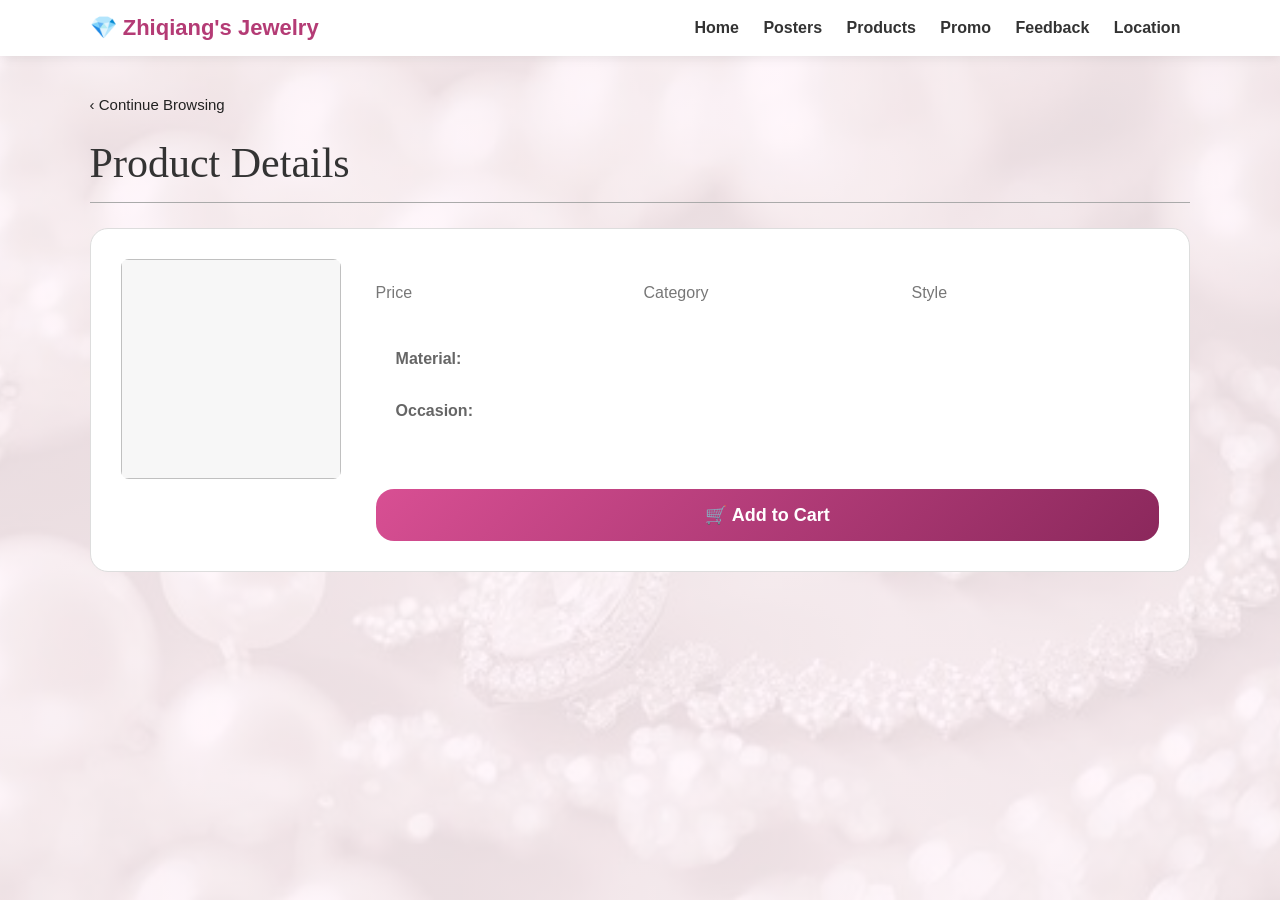
==== details.html @ ca7e96bb "Add files via upload" ====
<!DOCTYPE html>
<html lang="en">
<head>
<meta charset="UTF-8">
<title>Product Details</title>
<link rel="stylesheet" href="style.css">
</head>

<body>

<header class="topbar">
  <div class="logo">💎 Zhiqiang's Jewelry</div>
  <nav>
    <a href="index.html">Home</a>
    <a href="poster.html">Posters</a>
    <a href="product.html">Products</a>
    <a href="promo.html">Promo</a>
    <a href="feedback.html">Feedback</a>
    <a href="location.html">Location</a>
  </nav>
</header>

<section class="checkout-page">

  <a href="product.html" class="continue-link">‹ Continue Browsing</a>

  <h1>Product Details</h1>

  <div class="checkout-item product-detail-card">

    <img id="detailImage" class="checkout-img">

    <div class="checkout-info">
      <h3 id="detailName"></h3>

      <p id="detailDescription"></p>

      <div class="checkout-row">
        <div>
          <span>Price</span>
          <b id="detailPrice"></b>
        </div>

        <div>
          <span>Category</span>
          <b id="detailCategory"></b>
        </div>

        <div>
          <span>Style</span>
          <b id="detailStyle"></b>
        </div>
      </div>

      <div class="order-item-content show">
        <p><b>Material:</b> <span id="detailMaterial"></span></p>
        <p><b>Occasion:</b> <span id="detailOccasion"></span></p>
      </div>

      <button id="detailCart" class="checkout">
        🛒 Add to Cart
      </button>
    </div>

  </div>

</section>

<script src="script.js"></script>

</body>
</html>
---- style.css ----
* { box-sizing: border-box; margin: 0; padding: 0; }
body { font-family: Arial, sans-serif; background: #fff7fb; color: #333; }
.topbar { position: sticky; top: 0; z-index: 10; display: flex; justify-content: space-between; align-items: center; padding: 15px 7%; background: white; box-shadow: 0 2px 10px rgba(0,0,0,.08); }
.logo { font-weight: bold; font-size: 22px; color: #b43b75; }
nav a { margin: 0 10px; text-decoration: none; color: #333; font-weight: 600; }
nav a:hover { color: #b43b75; }
.cart-btn, .shop-now, .checkout, .map-link { border: none; background: #d84f93; color: white; padding: 12px 18px; border-radius: 25px; cursor: pointer; text-decoration: none; display: inline-block; font-weight: bold; }
.hero { min-height: 78vh; display: flex; align-items: center; justify-content: center; text-align: center; background: linear-gradient(rgba(255,214,235,.8), rgba(255,255,255,.8)), url('https://images.unsplash.com/photo-1515562141207-7a88fb7ce338?auto=format&fit=crop&w=1600&q=80'); background-size: cover; background-position: center; }
.hero h1 { font-size: clamp(36px, 7vw, 72px); color: #8b285c; margin-bottom: 15px; }
.hero p { font-size: 20px; margin-bottom: 25px; }
.notice { margin: 35px auto; max-width: 900px; text-align: center; padding: 25px; background: #fff; border: 3px dashed #d84f93; border-radius: 20px; }
.section { padding: 55px 7%; text-align: center; }
/* Only for poster page */
.poster-section,
.product-only-section,
.promo,
.location,
.feedback-section{
padding-top:0 !important;
margin-top:0;
}
.section h2 { color: #8b285c; font-size: 34px; margin-bottom: 10px; }
.subtitle { margin-bottom: 25px; }
.products { display: grid; grid-template-columns: repeat(auto-fit, minmax(230px, 1fr)); gap: 25px; }
.card { background: white; border-radius: 22px; overflow: hidden; box-shadow: 0 8px 25px rgba(0,0,0,.10); transition: .2s; position: relative; }
.card:hover { transform: translateY(-5px); }
.card img { width: 100%; height: 230px; object-fit: cover; }
.card-content { padding: 18px; }
.badge { position: absolute; top: 12px; left: 12px; background: #ffcc00; color: #333; padding: 7px 12px; border-radius: 15px; font-weight: bold; }
.price { color: #d84f93; font-size: 22px; font-weight: bold; margin: 10px 0; }
.old-price { text-decoration: line-through; color: gray; margin-left: 8px; font-size: 14px; }
.add-btn { background: #8b285c; color: white; border: none; padding: 11px 18px; border-radius: 18px; cursor: pointer; width: 100%; font-weight: bold; }
.promo { background: #ffe3f0; border-top: 1px solid #ffd1e6; border-bottom: 1px solid #ffd1e6; }
.reviews { display: grid; grid-template-columns: repeat(auto-fit, minmax(240px, 1fr)); gap: 20px; margin: 25px 0; }
.review { background: white; padding: 25px; border-radius: 18px; box-shadow: 0 6px 18px rgba(0,0,0,.08); line-height: 1.6; }
.qr-box { margin: 35px auto 0; background: white; padding: 25px; border-radius: 20px; max-width: 360px; box-shadow: 0 6px 18px rgba(0,0,0,.08); }
.qr-box img { width: 240px; max-width: 100%; margin: 15px 0; }
.location { background: white; }
/* CART PANEL */

.cart-panel{
position:fixed;
right:-430px;
top:90px;
width:400px;
max-width:95vw;
height:calc(100vh - 90px);

background:
linear-gradient(
180deg,
#ffffff,
#fff0f7
);

z-index:2000;

padding:25px;

box-shadow:
-8px 0 30px rgba(0,0,0,.25);

transition:.35s ease;

overflow-y:auto;

border-radius:
25px 0 0 25px;

}

.cart-panel.open{

right:0;

}

/* Close button */

.close{

float:right;

font-size:32px;

border:none;

background:none;

cursor:pointer;

color:#8b285c;

font-weight:bold;

}

/* Cart title */

.cart-panel h2{

color:#8b285c;

margin-bottom:20px;

font-size:28px;

}

/* Product card */

.cart-item{

background:white;

padding:14px;

border-radius:18px;

margin-bottom:14px;

box-shadow:
0 5px 15px rgba(0,0,0,.08);

display:flex;

justify-content:space-between;

align-items:center;

gap:12px;

}

/* remove */

.remove{

border:none;

background:#ffe1ec;

color:#b00045;

padding:8px 12px;

border-radius:999px;

cursor:pointer;

font-weight:bold;

transition:.2s;

}

.remove:hover{

background:#ffbfd6;

transform:scale(1.05);

}

/* student */

.student-label{

display:block;

margin:20px 0;

padding:14px;

background:white;

border-radius:15px;

box-shadow:
0 4px 12px rgba(0,0,0,.06);

}

/* total summary */

.summary{

background:white;

padding:18px;

border-radius:20px;

margin:18px 0;

box-shadow:
0 6px 18px rgba(0,0,0,.08);

line-height:2;

}

.summary h3{

color:#d84f93;

font-size:24px;

margin-top:8px;

}

/* form */

.cart-panel input{

width:100%;

padding:12px;

margin:10px 0;

border:1px solid #ddd;

border-radius:12px;

outline:none;

}

.cart-panel input:focus{

border-color:#d84f93;

box-shadow:
0 0 8px rgba(216,79,147,.2);

}

/* order button */

.checkout{

width:100%;

margin-top:12px;

border:none;

background:
linear-gradient(
135deg,
#d84f93,
#8b285c
);

color:white;

padding:14px;

border-radius:18px;

font-weight:bold;

font-size:16px;

cursor:pointer;

transition:.3s;

}

.checkout:hover{

opacity:.95;

transform:
translateY(-2px);

}

/* scrollbar */

.cart-panel::-webkit-scrollbar{

width:8px;

}

.cart-panel::-webkit-scrollbar-thumb{

background:#d84f93;

border-radius:999px;

}

.cart-panel::-webkit-scrollbar-track{

background:#ffeaf4;

}

/* mobile */

@media (max-width:780px){

.topbar{

flex-direction:column;

gap:12px;

}

nav{

display:flex;

flex-wrap:wrap;

justify-content:center;

}

.cart-panel{

width:100%;

border-radius:0;

}

}

/* footer */

footer{

text-align:center;

padding:25px;

background:#8b285c;

color:white;

}

@media (max-width: 780px) { .topbar { flex-direction: column; gap: 12px; } nav { display: flex; flex-wrap: wrap; justify-content: center; } }

.image-editor {
  background: #fff7fb;
}

.image-editor-list {
  display: grid;
  grid-template-columns: repeat(auto-fit, minmax(240px, 1fr));
  gap: 18px;
  margin-top: 25px;
}

.image-edit-card {
  background: white;
  border-radius: 18px;
  padding: 15px;
  box-shadow: 0 8px 20px rgba(0,0,0,0.08);
  display: flex;
  gap: 14px;
  align-items: center;
}

.image-edit-card img {
  width: 90px;
  height: 90px;
  object-fit: cover;
  border-radius: 14px;
}

.image-edit-card input {
  width: 100%;
  margin-top: 8px;
}

.reset-btn {
  margin-top: 22px;
  padding: 12px 20px;
  border: none;
  border-radius: 25px;
  background: #ff4f9a;
  color: white;
  font-weight: bold;
  cursor: pointer;
}

.small-note {
  margin-top: 12px;
  font-size: 14px;
  color: #555;
}

/* Product poster section at the top */
can you put it here 

.poster-section {
  background: white;
}

.poster-slider {
  display:flex;
  gap:20px;

  overflow-x:hidden;

  scroll-snap-type:x mandatory;

  padding:10px 0 20px;

  scrollbar-width:none;
  -ms-overflow-style:none;
}

.poster-slider::-webkit-scrollbar{
display:none;
}

.poster-slider img{
min-width:90%;
max-width:1400px;

height:420px;

object-fit:contain;

background:#d3b3c3;

border-radius:60px;

box-shadow:
0 8px 25px rgba(0,0,0,.10);

scroll-snap-align:center;
}

/* slider bars */

.poster-dots{
display:flex;
justify-content:center;
gap:8px;
margin-top:15px;
}

.poster-dot{

width:28px;
height:6px;

background:#e7b8cf;

border-radius:999px;

transition:.3s;
}

.poster-dot.active{

width:42px;

background:#d84f93;

}

/* mobile */

@media (max-width:768px){

.poster-slider img{

min-width:95%;

height:260px;

border-radius:35px;

}

}

.product-only-section{
scroll-margin-top:90px;
}

html{
scroll-behavior:smooth;
}
/* Chat support */
.chat-button {
  position: fixed;
  right: 22px;
  bottom: 22px;
  z-index: 30;
  border: none;
  background: #d84f93;
  color: white;
  padding: 14px 18px;
  border-radius: 30px;
  box-shadow: 0 8px 22px rgba(0,0,0,.2);
  font-weight: bold;
  cursor: pointer;
}
.chat-box {
  display: none;
  position: fixed;
  right: 22px;
  bottom: 80px;
  width: 330px;
  max-width: 92vw;
  background: white;
  border-radius: 18px;
  box-shadow: 0 8px 30px rgba(0,0,0,.25);
  overflow: hidden;
  z-index: 31;
}
.chat-box.open { display: block; }
.chat-header {
  background: #8b285c;
  color: white;
  padding: 14px;
  font-weight: bold;
  display: flex;
  justify-content: space-between;
  align-items: center;
}
.chat-header button { background: none; border: none; color: white; font-size: 24px; cursor: pointer; }
.chat-messages{
  padding:14px;
  height:260px;
  max-height:260px;
  overflow-y:scroll;
  overflow-x:hidden;
  background:#fff7fb;
  scroll-behavior:smooth;
}

/* scrollbar design */
.chat-messages::-webkit-scrollbar{
  width:8px;
}

.chat-messages::-webkit-scrollbar-track{
  background:#ffeaf4;
}

.chat-messages::-webkit-scrollbar-thumb{
  background:#d84f93;
  border-radius:20px;
}

.chat-messages::-webkit-scrollbar-thumb:hover{
background:#b43b75;
}

.bot-message{

background:white;

color:#333;

padding:12px 15px;

border-radius:
18px 18px 18px 6px;

margin-bottom:12px;

max-width:85%;

width:fit-content;

box-shadow:
0 4px 12px rgba(0,0,0,.08);

line-height:1.5;

animation:fadeChat .3s;

}

.user-message{

background:#d84f93;

color:white;

padding:12px 15px;

border-radius:
18px 18px 6px 18px;

margin-left:auto;

margin-bottom:12px;

max-width:85%;

width:fit-content;

box-shadow:
0 4px 12px rgba(0,0,0,.08);

line-height:1.5;

animation:fadeChat .3s;

}

@keyframes fadeChat{

from{

opacity:0;

transform:
translateY(8px);

}

to{

opacity:1;

transform:
translateY(0);

}

}
.chat-input-row { display: flex; gap: 8px; padding: 12px; }
.chat-input-row input { flex: 1; padding: 10px; border: 1px solid #ddd; border-radius: 12px; }
.chat-input-row button { border: none; background: #8b285c; color: white; border-radius: 12px; padding: 10px 12px; cursor: pointer; }

@media (max-width: 780px) {
  .poster-slider img { min-width: 100%; height: 240px; }
}
.product-page-header {
  background: linear-gradient(135deg, #ffe3f0, #ffffff);
  padding-top: 70px;
  padding-bottom: 25px;
}
.product-page-header h1 {
  color: #8b285c;
  font-size: clamp(34px, 6vw, 58px);
}

.product-link {
  text-decoration: none;
  color: inherit;
  display: block;
}

.product-link .card {
  cursor: pointer;
}

.product-link .card:hover {
  transform: translateY(-6px);
}

.view-products {
  display: inline-block;
  margin-top: 10px;
  padding: 10px 16px;
  border-radius: 999px;
  background: #ff5fa2;
  color: white;
  font-weight: 700;
}


.map-card {
  max-width: 950px;
  margin: 22px auto 0;
  background: #fff7fb;
  border-radius: 24px;
  padding: 18px;
  box-shadow: 0 10px 25px rgba(216, 79, 147, 0.15);

  display:flex;
  justify-content:center;
  align-items:center;
}

.map-card a{
  display:flex;
  justify-content:center;
  width:100%;
}

.map-card img{
  width:100%;
  max-width:550px;
  border-radius:20px;
  display:block;
}

.map-card-text {
  text-align: left;
}

.map-card-text h3 {
  color: #7a244d;
  margin-top: 0;
}

@media (max-width: 760px) {
  .map-card {
    grid-template-columns: 1fr;
  }
  .map-card-text {
    text-align: center;
  }
}
.poster-slider img{
cursor:pointer;
}

.product-popup{

display:none;

position:fixed;

inset:0;

background:
rgba(0,0,0,.5);

z-index:999;

justify-content:center;

align-items:center;

}

.product-popup.show{

display:flex;

}

.product-popup{

display:none;

position:fixed;

top:0;
left:0;

width:100%;
height:100%;

background:rgba(0,0,0,.55);

z-index:9999;

justify-content:center;

align-items:center;

padding:20px;

}

.product-popup.show{

display:flex;

}

.popup-box{

background:white;

width:90%;

max-width:420px;

max-height:90vh;

overflow-y:auto;

padding:25px;

border-radius:30px;

text-align:center;

position:relative;

box-shadow:
0 10px 35px rgba(0,0,0,.25);

animation:popupShow .25s;

}

.popup-box img{

width:100%;

height:250px;

object-fit:contain;

background:#fff7fb;

border-radius:20px;

}

.popup-close{

position:absolute;

top:8px;

right:15px;

border:none;

background:none;

font-size:35px;

cursor:pointer;

}

#popupName{

margin-top:15px;

color:#8b285c;

}

#popupPrice{

font-size:22px;

font-weight:bold;

color:#d84f93;

margin:12px 0;

}

.popup-btn{

display:inline-block;

padding:12px 22px;

background:#d84f93;

color:white;

border-radius:999px;

text-decoration:none;

font-weight:bold;

}
/* Make all pages header spacing same as Home */

body{
margin:0;
padding:0;
}

.topbar{
position:sticky;
top:0;
left:0;
width:100%;

padding:15px 7%;

display:flex;
justify-content:space-between;
align-items:center;

z-index:1000;

background:white;

box-shadow:
0 2px 10px rgba(0,0,0,.08);
}

/* Add page spacing under header */

.page-header-space{
height:80px;
}
.view-all-wrap{
margin-top:35px;
text-align:center;
}

.view-all-btn{

display:inline-block;

padding:14px 28px;

background:#d84f93;

color:white;

text-decoration:none;

font-weight:bold;

border-radius:999px;

transition:.3s;
}

.view-all-btn:hover{

transform:translateY(-3px);

background:#b43b75;

}
.popup-add-btn{

width:100%;

padding:12px;

border:none;

background:#8b285c;

color:white;

font-weight:bold;

border-radius:999px;

cursor:pointer;

margin-top:15px;

}

.popup-add-btn:hover{

opacity:.9;

}
.cart-panel{
  top:90px;
  height:calc(100vh - 90px);
  padding-top:30px;
}
/* Background image for all pages */

body{

background-image:
linear-gradient(
rgba(255,245,250,.88),
rgba(255,245,250,.88)
),

url("assets/background/1.1.jpeg");

background-size:cover;

background-position:center;

background-repeat:no-repeat;

background-attachment:fixed;

}
.product-info{

margin-top:30px;

max-width:750px;

margin-left:auto;
margin-right:auto;

text-align:left;

}

.product-slogan{

font-size:28px;

font-weight:bold;

color:#8b285c;

text-align:center;

margin-bottom:25px;

}

.detail-box{

background:white;

padding:30px;

border-radius:25px;

box-shadow:
0 8px 25px rgba(0,0,0,.08);

line-height:2;

margin-bottom:25px;

}

.detail-box h3{

color:#d84f93;

margin-top:20px;

margin-bottom:10px;

padding-bottom:8px;

border-bottom:
2px solid #ffe3f0;

}

.detail-box p{

color:#444;

font-size:16px;

}
.quick-options{

display:grid;

grid-template-columns:
repeat(2,1fr);

gap:10px;

margin-top:12px;

}

.quick-options button{

border:none;

background:white;

color:#8b285c;

padding:12px;

border-radius:16px;

font-weight:bold;

cursor:pointer;

font-size:13px;

text-align:center;

box-shadow:
0 4px 12px rgba(0,0,0,.08);

border:1px solid #ffd1e6;

transition:.2s;

min-height:60px;

display:flex;

justify-content:center;

align-items:center;

}

.quick-options button:hover{

background:#ffe3f0;

transform:translateY(-2px);

}

@media(max-width:480px){

.quick-options{

grid-template-columns:1fr;

}

}
@keyframes popupShow{

from{

opacity:0;

transform:scale(.9);

}

to{

opacity:1;

transform:scale(1);

}

}
.order-box{
display:grid;

grid-template-columns:
2fr 1fr;

gap:30px;

max-width:1300px;

margin:auto;

align-items:start;
}

.order-product,
.order-form{
background:white;
padding:30px;
border-radius:25px;
box-shadow:0 8px 25px rgba(0,0,0,.08);
}

.order-product > img{

width:250px;

height:250px;

object-fit:contain;

background:#fff7fb;

border-radius:20px;

margin:0 auto 20px;

display:block;

}

.order-form input,
.order-form select{
width:100%;
padding:13px;
margin:10px 0;
border:1px solid #ddd;
border-radius:12px;
}

.order-summary{
background:#fff7fb;
padding:18px;
border-radius:18px;
margin:20px 0;
line-height:2;
}

@media(max-width:768px){
.order-box{
grid-template-columns:1fr;
}
}
.payment-options{
display:grid;
grid-template-columns:repeat(2,1fr);
gap:15px;
margin-top:15px;
}

.payment-card{
background:white;
border:2px solid #eee;
border-radius:20px;
padding:15px;
cursor:pointer;
text-align:center;
transition:.3s;
}

.payment-card:hover{
transform:translateY(-3px);
border-color:#d84f93;
}

.payment-card.active{
border:3px solid #d84f93;
background:#fff0f7;
}

.payment-card img{
width:60px;
height:60px;
object-fit:contain;
margin-bottom:10px;
}
.order-item{

background:white;

border-radius:18px;

margin-bottom:15px;

overflow:hidden;

box-shadow:
0 4px 12px rgba(0,0,0,.08);

}

.order-item-header{

padding:15px 20px;

cursor:pointer;

display:flex;

justify-content:space-between;

align-items:center;

background:#fff7fb;

font-weight:bold;

}

.order-item-content{

display:none;

padding:20px;

text-align:left;

}

.order-item-content.show{

display:block;

}

.order-item-image{

width:120px;

height:120px;

object-fit:contain;

display:block;

margin-bottom:15px;

}
.order-item{

background:white;

border-radius:18px;

margin-bottom:15px;

overflow:hidden;

box-shadow:0 4px 12px rgba(0,0,0,.08);

}

.order-item-header{

display:flex;

align-items:center;

gap:15px;

padding:15px;

cursor:pointer;

background:#fff7fb;

}

.order-item-header{

display:flex;

align-items:center;

gap:10px;

padding:12px 15px;

cursor:pointer;

background:#fff7fb;

}

.order-thumb-info b{

font-size:15px;

}

.order-thumb-info p{

font-size:13px;

margin-top:3px;

}

.order-thumb-info{

flex:1;

text-align:left;

}

.order-thumb-info p{

margin-top:5px;

color:#d84f93;

font-weight:bold;

}

.order-item-content{

display:none;

padding:20px;

text-align:left;

}

.order-item-content.show{

display:block;

}

.order-item-image{

width:220px;

max-width:100%;

display:block;

margin:0 auto 15px;

object-fit:contain;

}
.order-page h1{
display:inline-block;
padding:18px 45px;
margin-bottom:35px;

background:
linear-gradient(135deg,#d84f93,#8b285c);

color:white;
font-size:42px;
font-weight:bold;
letter-spacing:1px;

border-radius:999px;

box-shadow:
0 10px 25px rgba(216,79,147,.35);

position:relative;
}

.order-page h1::before{
content:"💎";
margin-right:12px;
}

.order-page h1::after{
content:"";
position:absolute;
left:50%;
bottom:-12px;
transform:translateX(-50%);
width:80px;
height:5px;
background:#ffd1e6;
border-radius:999px;
}
/* =========================
   CHECKOUT PAGE DESIGN
========================= */

.order-product,
.order-form{

background:white;

padding:30px;

border-radius:30px;

box-shadow:
0 12px 35px rgba(0,0,0,.08);

border:2px solid #ffe3f0;

position:relative;

overflow:hidden;

}

/* Top decoration */

.order-product::before,
.order-form::before{

content:"";

position:absolute;

top:0;
left:0;

width:100%;
height:8px;

background:
linear-gradient(
90deg,
#d84f93,
#8b285c
);

}

/* Section titles */

.order-product h2,
.order-form h2{

background:
linear-gradient(
135deg,
#d84f93,
#8b285c
);

color:white;

padding:12px 20px;

border-radius:15px;

display:inline-block;

font-size:22px;

margin-bottom:20px;

box-shadow:
0 5px 15px rgba(216,79,147,.25);

}

/* Customer form */

.order-form input,
.order-form select{

width:100%;

padding:14px;

margin:12px 0;

border:2px solid #ffe3f0;

border-radius:15px;

font-size:15px;

transition:.3s;

}

.order-form input:focus,
.order-form select:focus{

outline:none;

border-color:#d84f93;

box-shadow:
0 0 10px rgba(216,79,147,.2);

}

/* Total box */

.order-summary{

background:
linear-gradient(
135deg,
#fff7fb,
#ffeaf4
);

padding:20px;

border-radius:20px;

margin-top:20px;

border:2px dashed #d84f93;

line-height:2;

}

.order-summary h2{

margin-top:15px;

font-size:28px;

}

/* Place Order button */

.checkout{

background:
linear-gradient(
135deg,
#d84f93,
#8b285c
);

color:white;

font-size:18px;

font-weight:bold;

padding:15px;

border:none;

border-radius:18px;

width:100%;

margin-top:20px;

cursor:pointer;

transition:.3s;

}

.checkout:hover{

transform:
translateY(-3px);

box-shadow:
0 10px 20px rgba(216,79,147,.3);

}
.order-thumb{

width:45px !important;

height:45px !important;

object-fit:contain !important;

background:white;

border-radius:8px;

padding:2px;

flex-shrink:0;

}
.details-btn{
margin-top:10px;
border:none;
background:none;
color:#d84f93;
font-weight:bold;
cursor:pointer;
}

.order-item-content{
display:none;
margin-top:12px;
line-height:1.7;
color:#444;
}

.order-item-content.show{
display:block;
}
.order-box{
  display:grid;
  grid-template-columns:3fr 1.3fr;
  gap:40px;
  max-width:1400px;
  margin:auto;
  align-items:start;
}

.order-item{
  display:flex;
  align-items:flex-start;
  gap:20px;
  padding:22px;
  margin-bottom:18px;
  background:white;
  border-radius:18px;
  border:1px solid #eee;
  box-shadow:none;
}

.order-thumb{
  width:100px !important;
  height:100px !important;
  object-fit:contain !important;
  background:#fff7fb;
  border-radius:14px;
  padding:6px;
}

.order-thumb-info{
  flex:1;
  text-align:left;
}

.order-form{
  position:sticky;
  top:110px;
}

.details-btn{
  margin-top:10px;
  padding:8px 14px;
  background:#d84f93;
  color:white;
  border:none;
  border-radius:999px;
  cursor:pointer;
  font-weight:bold;
}
.checkout-page{
max-width:1400px;
margin:auto;
padding:40px 7%;
}

.continue-link{
text-decoration:none;
color:#222;
font-size:15px;
}

.checkout-page h1{
font-size:42px;
font-family:Georgia,serif;
font-weight:400;
margin:25px 0;
border-bottom:1px solid #aaa;
padding-bottom:15px;
}

.checkout-layout{
display:grid;
grid-template-columns:2fr 1fr;
gap:60px;
align-items:start;
}

.checkout-item{
display:flex;
gap:35px;
padding:30px 0;
border-bottom:1px solid #bbb;
}

.checkout-img{
width:170px;
height:170px;
object-fit:contain;
background:#f7f7f7;
border-radius:8px;
}

.checkout-info{
flex:1;
text-align:left;
}

.checkout-info h3{
font-size:22px;
margin-bottom:10px;
}

.checkout-info p{
color:#666;
margin-bottom:25px;
}

.checkout-row{
display:grid;
grid-template-columns:1fr 1fr 1fr;
gap:20px;
margin-bottom:15px;
}

.checkout-row span{
display:block;
color:#777;
margin-bottom:8px;
}

.checkout-row b{
font-size:20px;
}

.summary-card{
background:white;
padding:30px;
border:1px solid #ddd;
border-radius:12px;
position:sticky;
top:100px;
}

.summary-card h2{
font-family:Georgia,serif;
font-weight:400;
font-size:30px;
margin-bottom:25px;
}

.summary-card p,
.summary-card h3{
display:flex;
justify-content:space-between;
margin:14px 0;
}

.summary-card input{
width:100%;
padding:13px;
margin:8px 0;
border:1px solid #ddd;
border-radius:8px;
}

.student-check{
display:block;
margin:15px 0;
}

.details-btn{
background:none;
border:none;
color:#d84f93;
font-weight:bold;
cursor:pointer;
}

.order-item-content{
display:none;
margin-top:15px;
line-height:1.7;
}

.order-item-content.show{
display:block;
}

.payment-options{
display:grid;
grid-template-columns:repeat(2,1fr);
gap:12px;
margin:15px 0;
}

.payment-card{
border:1px solid #ddd;
border-radius:12px;
padding:12px;
text-align:center;
cursor:pointer;
}

.payment-card.active{
border:3px solid #d84f93;
background:#fff0f7;
}

.payment-card img{
width:45px;
height:45px;
object-fit:contain;
}

.small-text{
font-size:13px;
text-align:center;
color:#777;
margin-top:18px;
}

.help-card{
margin-top:30px;
padding-top:20px;
border-top:1px solid #aaa;
}

.help-card p{
margin:15px 0;
}

@media(max-width:900px){
.checkout-layout{
grid-template-columns:1fr;
}

.summary-card{
position:static;
}

.checkout-item{
flex-direction:column;
}
}
.qty-box{

display:flex;

align-items:center;

gap:10px;

margin-top:5px;

}

.qty-box button{

width:30px;

height:30px;

border:none;

background:#d84f93;

color:white;

font-size:18px;

font-weight:bold;

border-radius:50%;

cursor:pointer;

}

.qty-box span{

min-width:20px;

text-align:center;

font-weight:bold;

}

/* ========================= */
/* FEEDBACK PAGE */
/* ========================= */

.feedback-page{
    min-height:80vh;
    display:flex;
    justify-content:center;
    align-items:center;
    padding:40px 20px;
}

.feedback-box{
    width:100%;
    max-width:800px;
    background:rgba(255,255,255,0.95);
    padding:30px;
    border-radius:15px;
    box-shadow:0 5px 20px rgba(0,0,0,.15);
}

.feedback-box h1{
    text-align:center;
    margin-bottom:10px;
}

.feedback-box p{
    text-align:center;
    color:#666;
    margin-bottom:25px;
}

.feedback-box label{
    display:block;
    margin-top:15px;
    font-weight:bold;
}

.feedback-box input,
.feedback-box select,
.feedback-box textarea{
    width:100%;
    padding:12px;
    margin-top:5px;
    border:1px solid #ddd;
    border-radius:8px;
    box-sizing:border-box;
    font-size:14px;
}

.feedback-box textarea{
    resize:vertical;
}

.feedback-box button{
    width:100%;
    margin-top:25px;
    padding:14px;
    border:none;
    border-radius:8px;
    background:#d4af37;
    color:white;
    font-size:16px;
    font-weight:bold;
    cursor:pointer;
    transition:.3s;
}

.feedback-box button:hover{
    background:#b8941f;
    transform:translateY(-2px);
}
/* ========================= */
/* FEEDBACK PAGE */
/* ========================= */

.feedback-page{
    min-height:80vh;
    display:flex;
    justify-content:center;
    align-items:center;
    padding:40px 20px;
}

.feedback-box{
    width:100%;
    max-width:800px;
    background:rgba(255,255,255,0.95);
    padding:30px;
    border-radius:15px;
    box-shadow:0 5px 20px rgba(0,0,0,.15);
}

.feedback-box h1{
    text-align:center;
    margin-bottom:10px;
}

.feedback-box p{
    text-align:center;
    color:#666;
    margin-bottom:25px;
}

.feedback-box label{
    display:block;
    margin-top:15px;
    font-weight:bold;
}

.feedback-box input,
.feedback-box select,
.feedback-box textarea{
    width:100%;
    padding:12px;
    margin-top:5px;
    border:1px solid #ddd;
    border-radius:8px;
    box-sizing:border-box;
    font-size:14px;
}

.feedback-box textarea{
    resize:vertical;
}

.feedback-box button{
    width:100%;
    margin-top:25px;
    padding:14px;
    border:none;
    border-radius:8px;
    background:#d4af37;
    color:white;
    font-size:16px;
    font-weight:bold;
    cursor:pointer;
    transition:.3s;
}

.feedback-box button:hover{
    background:#b8941f;
    transform:translateY(-2px);
}

.feedback-page{
  min-height:80vh;
  padding:40px 20px;
}

.feedback-box,
.reviews-box{
  max-width:800px;
  margin:30px auto;
  background:rgba(255,255,255,0.95);
  padding:30px;
  border-radius:15px;
  box-shadow:0 5px 20px rgba(0,0,0,.15);
}

.feedback-box h1,
.reviews-box h2{
  text-align:center;
}

.feedback-box p{
  text-align:center;
  color:#666;
}

.feedback-box label{
  display:block;
  margin-top:15px;
  font-weight:bold;
}

.feedback-box input,
.feedback-box select,
.feedback-box textarea{
  width:100%;
  padding:12px;
  margin-top:5px;
  border:1px solid #ddd;
  border-radius:8px;
  box-sizing:border-box;
}

.feedback-box button{
  width:100%;
  margin-top:20px;
  padding:14px;
  background:#d4af37;
  color:white;
  border:none;
  border-radius:8px;
  font-size:16px;
  font-weight:bold;
  cursor:pointer;
}

.review-card{
  background:#fff8dc;
  padding:15px;
  margin-top:15px;
  border-radius:10px;
  border-left:5px solid #d4af37;
}

.review-card h3{
  margin:0;
}

.review-card p{
  margin:8px 0;
}
/* FEEDBACK PAGE 3 COLUMN LAYOUT */

.feedback-header{
  text-align:center;
  margin-bottom:30px;
}

.feedback-header h1{
  color:#8b285c;
  font-size:42px;
}

.feedback-layout{
  display:grid;
  grid-template-columns:350px 1fr 1fr;
  gap:25px;
  max-width:1600px;
  margin:auto;
  align-items:start;
}

.reviews-grid{
  display:grid;
  grid-template-columns:1fr 1fr;
  gap:15px;
}

@media(max-width:1000px){

  .feedback-layout{
    grid-template-columns:1fr;
  }

  .reviews-grid{
    grid-template-columns:1fr;
  }

}
/* 3 COLUMN FEEDBACK PAGE */

.feedback-page{
  padding:40px 7%;
}

.feedback-title{
  text-align:center;
  margin-bottom:35px;
}

.feedback-title h1{
  font-size:42px;
  color:#8b285c;
  margin-bottom:10px;
}

.feedback-title p{
  color:#666;
  font-size:17px;
}

.feedback-three-column{
  display:grid;
  grid-template-columns:350px 1fr 1fr;
  gap:25px;
  max-width:1500px;
  margin:auto;
  align-items:start;
}

.feedback-box,
.reviews-column{
  background:white;
  padding:25px;
  border-radius:25px;
  box-shadow:0 8px 25px rgba(0,0,0,.10);
}

.feedback-box h2,
.reviews-column h2{
  color:#8b285c;
  margin-bottom:20px;
  text-align:center;
}

.feedback-box label{
  display:block;
  margin-top:15px;
  font-weight:bold;
}

.feedback-box input,
.feedback-box select,
.feedback-box textarea{
  width:100%;
  padding:12px;
  margin-top:6px;
  border:1px solid #ddd;
  border-radius:12px;
}

.feedback-box button{
  width:100%;
  margin-top:20px;
  padding:14px;
  border:none;
  border-radius:999px;
  background:#d84f93;
  color:white;
  font-size:16px;
  font-weight:bold;
  cursor:pointer;
}

.review-card{
  background:#fff7fb;
  padding:15px;
  border-radius:15px;
  border-left:5px solid #d84f93;
  margin-bottom:15px;
}

.review-card h3{
  color:#8b285c;
  margin-bottom:8px;
}

.review-card p{
  margin:6px 0;
}

@media(max-width:1000px){
  .feedback-three-column{
    grid-template-columns:1fr;
  }
}
.feedback-title{
  text-align:center;
  margin-bottom:35px;
}

.feedback-title h1{
  font-size:48px;
  color:#8b285c;
  margin-bottom:10px;
}

.feedback-title p{
  color:#666;
  font-size:18px;
}
.feedback-page{
  display:block !important;
  padding:40px 7%;
}

.feedback-three-column{
  display:grid;
  grid-template-columns:350px 1fr 1fr;
  gap:25px;
  max-width:1500px;
  margin:auto;
  align-items:start;
}

/* SAME DESIGN AS STUDENT DISCOUNT BOX */

.feedback-box,
.reviews-column,
.feedback-section .review{
  background:rgba(255,255,255,0.85) !important;
  border:3px dashed #d84f93 !important;
  border-radius:25px !important;
  box-shadow:none !important;
}

/* Feedback page box spacing */
.feedback-box,
.reviews-column{
  padding:25px !important;
}

/* Homepage feedback cards */
.feedback-section .review{
  padding:25px !important;
}
/* SEPARATE EACH REVIEW CARD */

.reviews-column{
  background:transparent !important;
  border:none !important;
  box-shadow:none !important;
  padding:0 !important;
}

.review-card{
  background:rgba(255,255,255,0.90) !important;
  border:3px dashed #d84f93 !important;
  border-radius:25px !important;
  padding:20px !important;
  margin-bottom:20px !important;
  box-shadow:none !important;
}

.feedback-box{
  background:rgba(255,255,255,0.90) !important;
  border:3px dashed #d84f93 !important;
  border-radius:25px !important;
  box-shadow:none !important;
}

.delete-review-btn{

  margin-top:10px;

  border:none;

  background:#ff4d6d;

  color:white;

  padding:8px 14px;

  border-radius:999px;

  cursor:pointer;

  font-weight:bold;

}

.delete-review-btn:hover{

  background:#d90429;

}
.product-detail-card{
  background:white;
  border-radius:18px;
  padding:30px;
  border:1px solid #ddd;
}

.product-detail-card .checkout-img{
  width:220px;
  height:220px;
}
.product-detail-card{
  background:white;
  border-radius:18px;
  padding:30px;
  border:1px solid #ddd;
}

.product-detail-card .checkout-img{
  width:220px;
  height:220px;
  object-fit:contain;
}
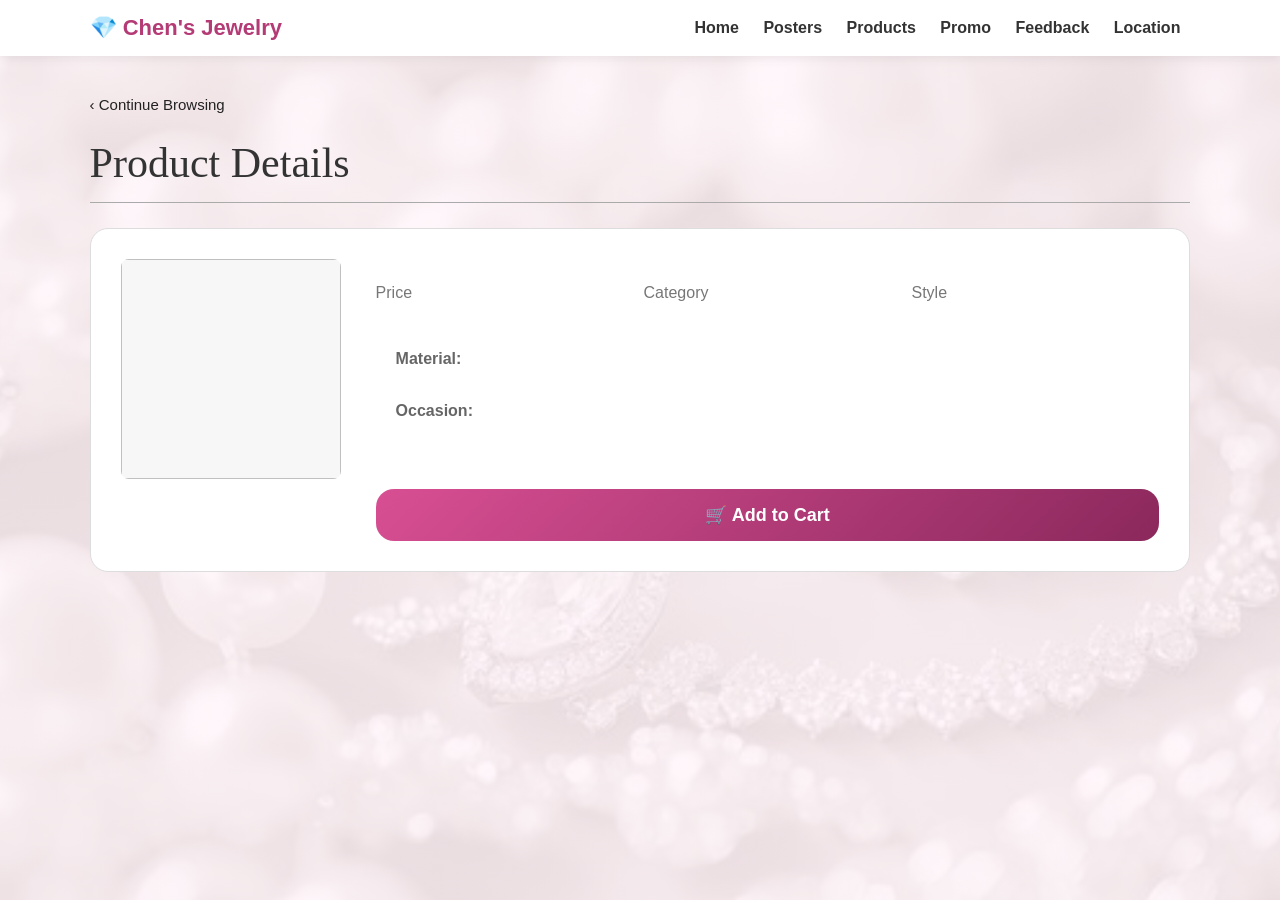
==== commit 064877be: "Merge branch 'main' of https://github.com/mawii03/Jewelry" ====
--- a/details.html
+++ b/details.html
@@ -9,7 +9,7 @@
 <body>
 
 <header class="topbar">
-  <div class="logo">💎 Zhiqiang's Jewelry</div>
+  <div class="logo">💎 Chen's Jewelry</div>
   <nav>
     <a href="index.html">Home</a>
     <a href="poster.html">Posters</a>
--- a/style.css
+++ b/style.css
@@ -2419,3 +2419,89 @@
   height:220px;
   object-fit:contain;
 }
+.qty-box{
+  display:flex;
+  align-items:center;
+  gap:10px;
+  margin-top:8px;
+}
+
+.qty-box button{
+  width:28px;
+  height:28px;
+  border:none;
+  border-radius:50%;
+  cursor:pointer;
+  font-weight:bold;
+}
+
+.qty-box span{
+  min-width:20px;
+  text-align:center;
+}
+
+.product-title-row{
+  display:flex;
+  justify-content:space-between;
+  align-items:center;
+  gap:10px;
+}
+
+.delete-item-btn{
+  border:none;
+  background:#ff4d6d;
+  color:white;
+  width:38px;
+  height:38px;
+  border-radius:50%;
+  cursor:pointer;
+  flex-shrink:0;
+}
+
+.delete-item-btn:hover{
+  background:#d90429;
+}
+/* FIX ORDER PAGE PRODUCT LAYOUT */
+
+.checkout-left{
+  display:flex;
+  flex-direction:column;
+  gap:25px;
+}
+
+.checkout-item{
+  width:100%;
+  position:relative;
+}
+
+.checkout-img{
+  flex-shrink:0;
+}
+
+.product-title-row{
+  display:flex;
+  justify-content:space-between;
+  align-items:flex-start;
+  gap:15px;
+}
+
+.delete-item-btn{
+  border:none;
+  background:#ff4d6d;
+  color:white;
+  width:38px;
+  height:38px;
+  border-radius:50%;
+  cursor:pointer;
+  flex-shrink:0;
+}
+
+.delete-item-btn:hover{
+  background:#d90429;
+}
+.checkout-select{
+  width:22px;
+  height:22px;
+  margin-top:10px;
+  cursor:pointer;
+}
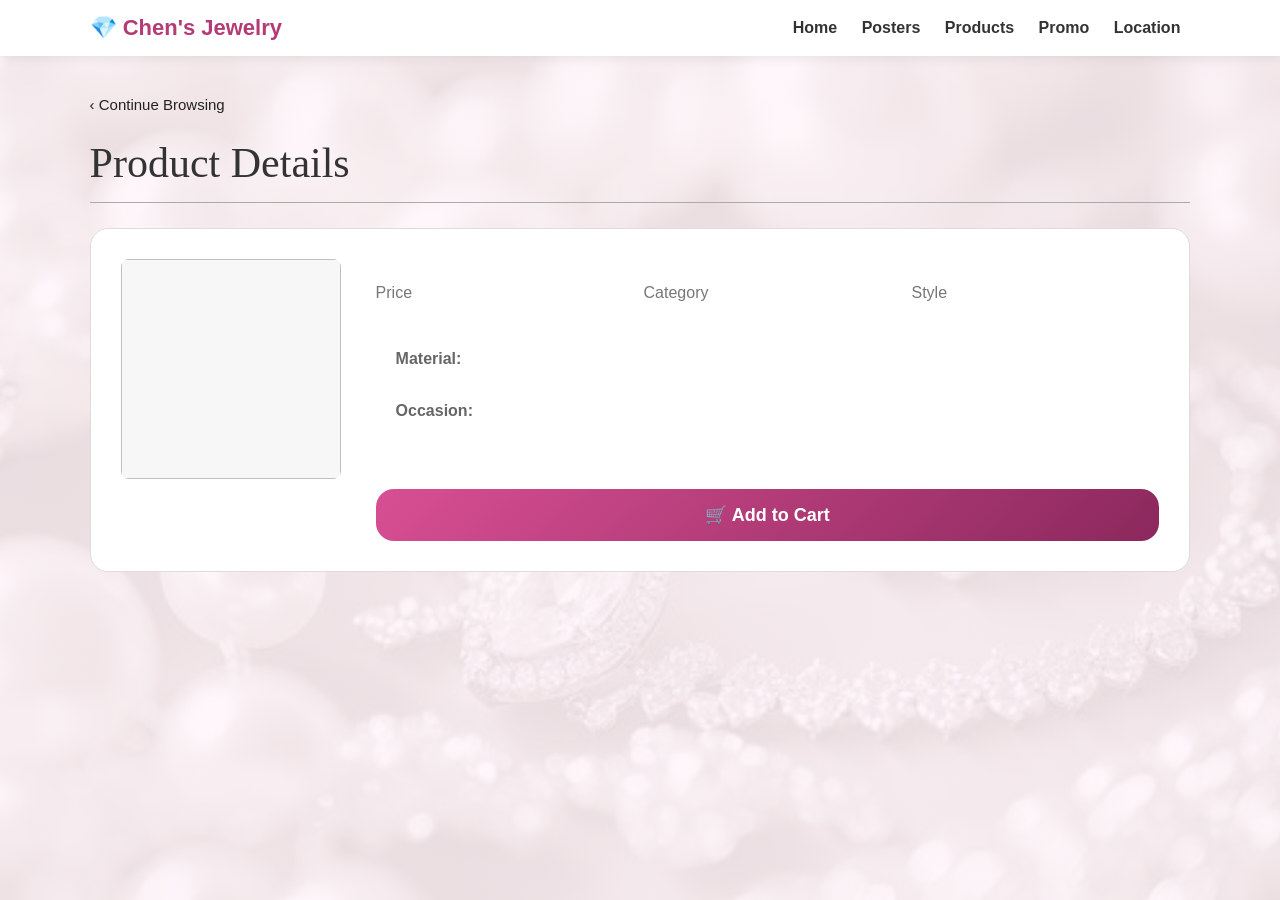
==== commit 15cc2709: "Update details.html" ====
--- a/details.html
+++ b/details.html
@@ -15,7 +15,6 @@
     <a href="poster.html">Posters</a>
     <a href="product.html">Products</a>
     <a href="promo.html">Promo</a>
-    <a href="feedback.html">Feedback</a>
     <a href="location.html">Location</a>
   </nav>
 </header>
@@ -69,4 +68,4 @@
 <script src="script.js"></script>
 
 </body>
-</html>+</html>
--- a/style.css
+++ b/style.css
@@ -2504,4 +2504,77 @@
   height:22px;
   margin-top:10px;
   cursor:pointer;
+}
+.student-order-card{
+  display:flex;
+  align-items:center;
+  gap:12px;
+  padding:14px;
+  margin:18px 0;
+  background:#fff0f7;
+  border:2px dashed #d84f93;
+  border-radius:18px;
+  cursor:pointer;
+}
+
+.student-order-card input{
+  width:18px;
+  height:18px;
+}
+
+.student-order-icon{
+  font-size:28px;
+}
+
+.student-order-card p{
+  margin:3px 0 0;
+  color:#8b285c;
+  font-size:14px;
+}
+.student-discount-verify{
+
+display:flex;
+align-items:center;
+gap:15px;
+
+padding:18px;
+
+background:#fff0f7;
+
+border:3px dashed #d84f93;
+
+border-radius:20px;
+
+cursor:pointer;
+
+margin:20px 0;
+
+transition:.3s;
+
+}
+
+.student-discount-verify:hover{
+
+transform:translateY(-3px);
+
+background:#ffe3f0;
+
+}
+
+.student-verify-icon{
+
+font-size:40px;
+
+}
+.back-link{
+  display:inline-block;
+  margin-bottom:20px;
+  color:#8b285c;
+  text-decoration:none;
+  font-weight:bold;
+  font-size:16px;
+}
+
+.back-link:hover{
+  text-decoration:underline;
 }
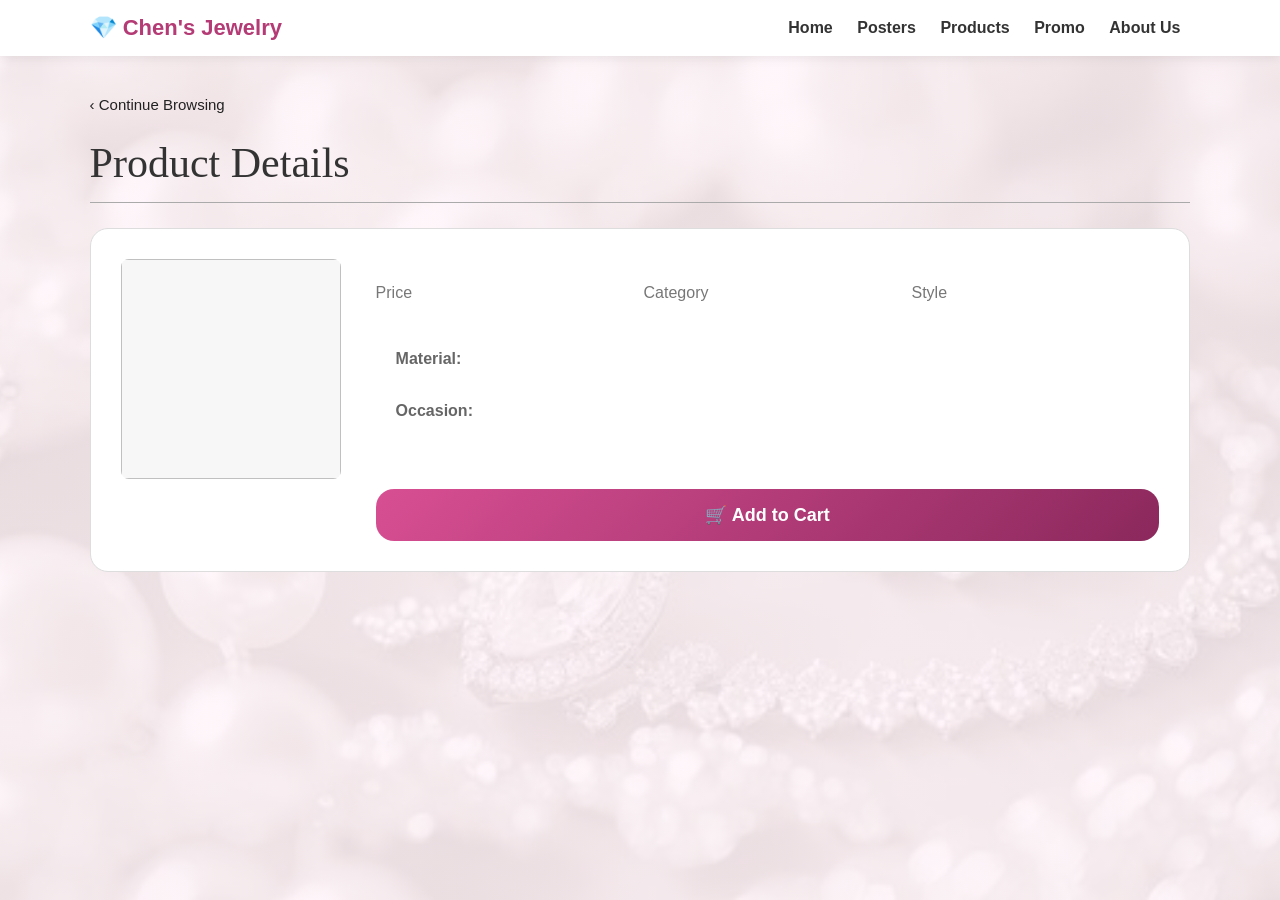
==== commit a4b3a155: "Add files via upload" ====
--- a/details.html
+++ b/details.html
@@ -15,7 +15,8 @@
     <a href="poster.html">Posters</a>
     <a href="product.html">Products</a>
     <a href="promo.html">Promo</a>
-    <a href="location.html">Location</a>
+    <a href="about.html">About Us</a>
+
   </nav>
 </header>
 
@@ -68,4 +69,4 @@
 <script src="script.js"></script>
 
 </body>
-</html>
+</html>
--- a/style.css
+++ b/style.css
@@ -402,7 +402,6 @@
 }
 
 /* Product poster section at the top */
-can you put it here 
 
 .poster-section {
   background: white;
@@ -907,9 +906,6 @@
 
 /* Add page spacing under header */
 
-.page-header-space{
-height:80px;
-}
 .view-all-wrap{
 margin-top:35px;
 text-align:center;
@@ -1707,16 +1703,6 @@
   top:110px;
 }
 
-.details-btn{
-  margin-top:10px;
-  padding:8px 14px;
-  background:#d84f93;
-  color:white;
-  border:none;
-  border-radius:999px;
-  cursor:pointer;
-  font-weight:bold;
-}
 .checkout-page{
 max-width:1400px;
 margin:auto;
@@ -2396,17 +2382,7 @@
   background:#d90429;
 
 }
-.product-detail-card{
-  background:white;
-  border-radius:18px;
-  padding:30px;
-  border:1px solid #ddd;
-}
-
-.product-detail-card .checkout-img{
-  width:220px;
-  height:220px;
-}
+
 .product-detail-card{
   background:white;
   border-radius:18px;
@@ -2577,4 +2553,404 @@
 
 .back-link:hover{
   text-decoration:underline;
+}
+.login-popup{
+  display:none;
+  position:fixed;
+  inset:0;
+  background:rgba(0,0,0,.5);
+  z-index:9999;
+  justify-content:center;
+  align-items:center;
+}
+
+.login-popup.show{
+  display:flex;
+}
+
+.login-box{
+  background:white;
+  width:90%;
+  max-width:400px;
+  padding:30px;
+  border-radius:25px;
+  position:relative;
+  text-align:center;
+}
+
+.login-box input{
+  width:100%;
+  padding:13px;
+  margin:10px 0;
+  border:1px solid #ddd;
+  border-radius:12px;
+}
+
+.login-close{
+  position:absolute;
+  top:10px;
+  right:15px;
+  border:none;
+  background:none;
+  font-size:28px;
+  cursor:pointer;
+}
+
+.login-box span{
+  color:#d84f93;
+  font-weight:bold;
+  cursor:pointer;
+}
+
+#userArea{
+  display:flex;
+  align-items:center;
+  gap:10px;
+}
+
+.profile-badge{
+  background:#fff0f7;
+  color:#8b285c;
+  padding:10px 14px;
+  border-radius:999px;
+  font-weight:bold;
+}
+
+
+.logout-btn{
+  border:none;
+  background:#ffe1ec;
+  color:#8b285c;
+  padding:10px 14px;
+  border-radius:999px;
+  font-weight:bold;
+  cursor:pointer;
+}
+
+.page-header-space{
+height:0;
+}
+
+.about-page{
+max-width:1200px;
+margin:20px auto 50px;
+padding:20px;
+}
+
+.about-page h1{
+text-align:center;
+margin-bottom:30px;
+color:#8b285c;
+}
+
+.about-card{
+background:#fff;
+padding:30px;
+border-radius:25px;
+margin-bottom:25px;
+box-shadow:0 10px 25px rgba(0,0,0,.08);
+}
+
+.about-card h2{
+margin-bottom:15px;
+color:#8b285c;
+}
+
+.feature-grid{
+display:grid;
+grid-template-columns:repeat(auto-fit,minmax(220px,1fr));
+gap:15px;
+margin-top:20px;
+}
+
+.feature-box{
+background:#fff0f7;
+padding:20px;
+border-radius:18px;
+text-align:center;
+font-weight:bold;
+}
+
+.about-card p{
+line-height:1.8;
+}
+
+.mission-vision-grid{
+display:grid;
+grid-template-columns:repeat(auto-fit,minmax(300px,1fr));
+gap:20px;
+margin-top:25px;
+}
+
+.mission-box,
+.vision-box{
+background:#fff0f7;
+padding:25px;
+border-radius:20px;
+box-shadow:0 8px 20px rgba(0,0,0,.08);
+border-left:6px solid #d84f93;
+}
+
+.mission-box h3,
+.vision-box h3{
+color:#8b285c;
+margin-bottom:15px;
+}
+
+.mission-box p,
+.vision-box p{
+line-height:1.8;
+margin:0;
+}
+
+.about-card{
+  clear:both;
+  overflow:hidden;
+  margin-bottom:35px;
+}
+
+.mission-vision-grid{
+  display:grid;
+  grid-template-columns:repeat(auto-fit,minmax(300px,1fr));
+  gap:25px;
+  margin-top:25px;
+  margin-bottom:35px;
+  align-items:stretch;
+}
+
+.mission-box,
+.vision-box{
+  min-height:180px;
+}
+
+.feature-grid{
+  margin-top:25px;
+  clear:both;
+}
+
+.company-profile-grid{
+  display:grid;
+  grid-template-columns:repeat(auto-fit,minmax(220px,1fr));
+  gap:20px;
+  margin:25px 0;
+}
+
+.profile-box{
+  background:#fff0f7;
+  padding:25px;
+  border-radius:20px;
+  border-left:6px solid #d84f93;
+  box-shadow:0 8px 20px rgba(0,0,0,.08);
+  transition:.3s;
+}
+
+.profile-box:hover{
+  transform:translateY(-4px);
+}
+
+.profile-box h3{
+  color:#8b285c;
+  margin-bottom:10px;
+}
+
+.profile-box p{
+  margin:0;
+  font-weight:bold;
+  color:#444;
+}
+
+.owner-card{
+  display:flex;
+  gap:30px;
+  align-items:center;
+  background:white;
+  padding:30px;
+  border-radius:25px;
+  box-shadow:0 10px 25px rgba(0,0,0,.08);
+  margin-top:25px;
+}
+
+.owner-image img{
+  width:220px;
+  height:220px;
+  object-fit:cover;
+  border-radius:50%;
+  border:5px solid #ffe3f0;
+}
+
+.owner-info{
+  flex:1;
+}
+
+.owner-info h3{
+  color:#8b285c;
+  font-size:30px;
+  margin-bottom:8px;
+}
+
+.owner-position{
+  display:inline-block;
+  background:#fff0f7;
+  color:#8b285c;
+  padding:8px 15px;
+  border-radius:999px;
+  font-weight:bold;
+  margin-bottom:15px;
+}
+
+.owner-info p{
+  line-height:1.8;
+  margin-bottom:15px;
+}
+
+.owner-quote{
+  background:#fff0f7;
+  border-left:5px solid #d84f93;
+  padding:15px 20px;
+  border-radius:15px;
+}
+
+.owner-quote h4{
+  color:#8b285c;
+  margin-bottom:8px;
+}
+
+@media(max-width:768px){
+  .owner-card{
+    flex-direction:column;
+    text-align:center;
+  }
+
+  .owner-image img{
+    width:180px;
+    height:180px;
+  }
+}
+.future-goals-grid{
+  display:grid;
+  grid-template-columns:repeat(auto-fit,minmax(250px,1fr));
+  gap:20px;
+  margin-top:25px;
+}
+
+.goal-box{
+  background:white;
+  padding:25px;
+  border-radius:20px;
+  text-align:center;
+  box-shadow:0 8px 20px rgba(0,0,0,.08);
+  border-top:6px solid #d84f93;
+  transition:.3s;
+}
+
+.goal-box:hover{
+  transform:translateY(-5px);
+}
+
+.goal-icon{
+  font-size:40px;
+  margin-bottom:15px;
+}
+
+.goal-box h3{
+  color:#8b285c;
+  margin-bottom:12px;
+}
+
+.goal-box p{
+  line-height:1.7;
+}
+.store-info-grid{
+  display:grid;
+  grid-template-columns:repeat(auto-fit,minmax(250px,1fr));
+
+  gap:35px;          /* space between boxes */
+
+  margin-top:0;
+  margin-bottom:70px; /* space below Store Information */
+}
+.store-info-box{
+  margin-bottom:40px;
+}
+
+.store-info-box{
+  background:white;
+  padding:25px;
+  border-radius:20px;
+  box-shadow:0 8px 20px rgba(0,0,0,.08);
+  border-left:6px solid #d84f93;
+  transition:.3s;
+}
+
+.store-info-box:hover{
+  transform:translateY(-4px);
+}
+
+.store-info-box h3{
+  color:#8b285c;
+  margin-bottom:12px;
+}
+
+.store-info-box p{
+  line-height:1.8;
+  margin:0;
+}
+.location-box{
+  text-align:center;
+}
+
+.location-box .store-map-img{
+  max-width:450px;
+  width:100%;
+  margin:15px auto;
+  display:block;
+}
+.owner-card{
+  margin-bottom:45px;
+}
+.about-section-title{
+  color:#8b285c;
+  margin-top:45px;
+  margin-bottom:30px;
+  font-size:38px;
+}
+
+.future-goals-grid{
+  margin-top:0;
+}
+
+.store-info-grid{
+  margin-top:0;
+}
+.about-section-title{
+  color:#222;
+  font-size:20px;
+  font-weight:700;
+  margin-top:45px;
+  margin-bottom:30px;
+}
+.store-info-box a{
+  color:#222;
+  text-decoration:none;
+  font-weight:bold;
+}
+
+.store-info-box a:hover{
+  color:#222;
+  text-decoration:none;
+}
+.store-info-box{
+  text-align:center;
+}
+.hero-quote{
+  margin-top:20px;
+  margin-bottom:25px;
+  font-size:20px;
+  font-style:italic;
+  font-weight:500;
+  color:#8b285c;
+  max-width:800px;
+  margin-left:auto;
+  margin-right:auto;
+  line-height:1.8;
 }
